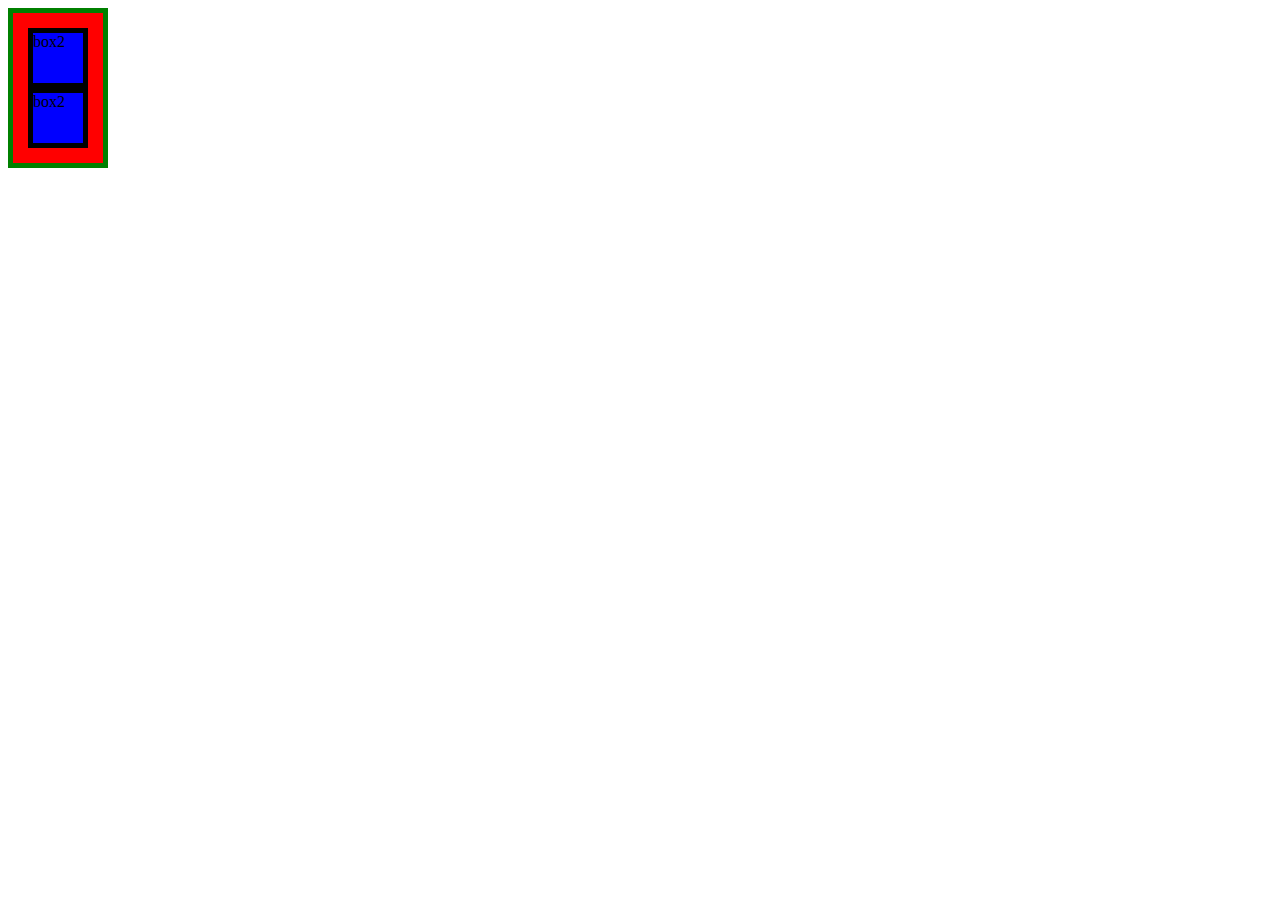
==== Buoi2/index.html @ 80677a63 "Buoi2" ====
<!DOCTYPE html>
<html lang="en">
<head>
    <meta charset="UTF-8">
    <meta http-equiv="X-UA-Compatible" content="IE=edge">
    <meta name="viewport" content="width=device-width, initial-scale=1.0">
    <title>Document</title>
    <style>
        .box1 {
            display: inline-block;
            border: 5px solid green;
            background-color: red;
            padding: 15px;
        }

        .box2 {
            width: 50px;
            height: 50px;
            background-color: blue;
            border: 5px solid black;
        }
    </style>
</head>
<body>
    <div class="box1">
        <div class="box2">box2</div>
        <div class="box2">box2</div>
    </div>
</body>
</html>
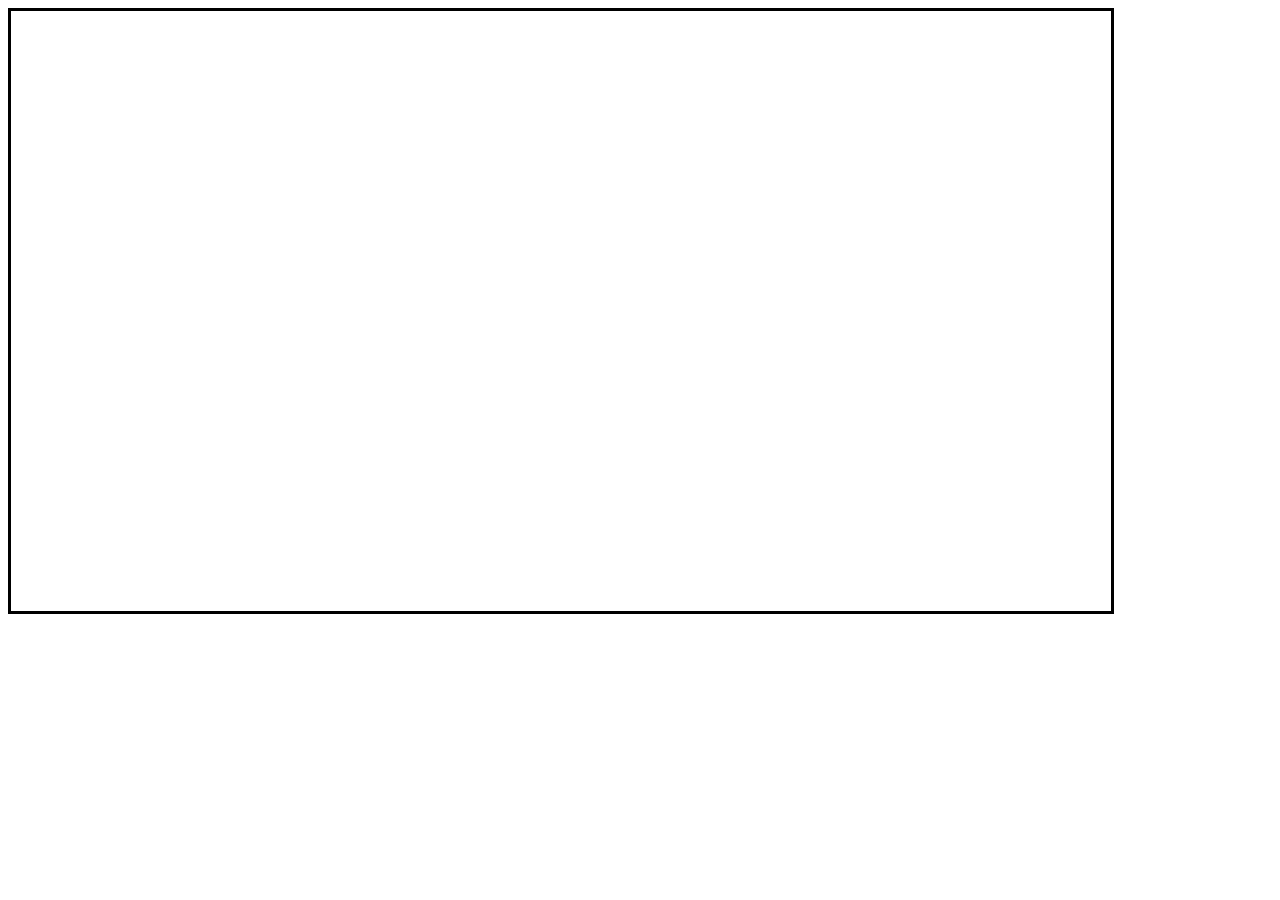
==== commit debf3213: "BaiTapBuoi4" ====
--- a/Buoi2/index.html
+++ b/Buoi2/index.html
@@ -7,24 +7,18 @@
     <title>Document</title>
     <style>
         .box1 {
-            display: inline-block;
-            border: 5px solid green;
-            background-color: red;
-            padding: 15px;
-        }
-
-        .box2 {
-            width: 50px;
-            height: 50px;
-            background-color: blue;
-            border: 5px solid black;
+            background-color: white;
+            width: 1100px;
+            height: 600px;  
+            border: 3px solid #000;
+            background: url("https://media-cdn-v2.laodong.vn/Storage/NewsPortal/2021/5/26/913299/Ngan-Ha25.jpg") no-repeat center;
+            background-size: 50% 50%;
         }
     </style>
 </head>
 <body>
     <div class="box1">
-        <div class="box2">box2</div>
-        <div class="box2">box2</div>
+
     </div>
 </body>
 </html>